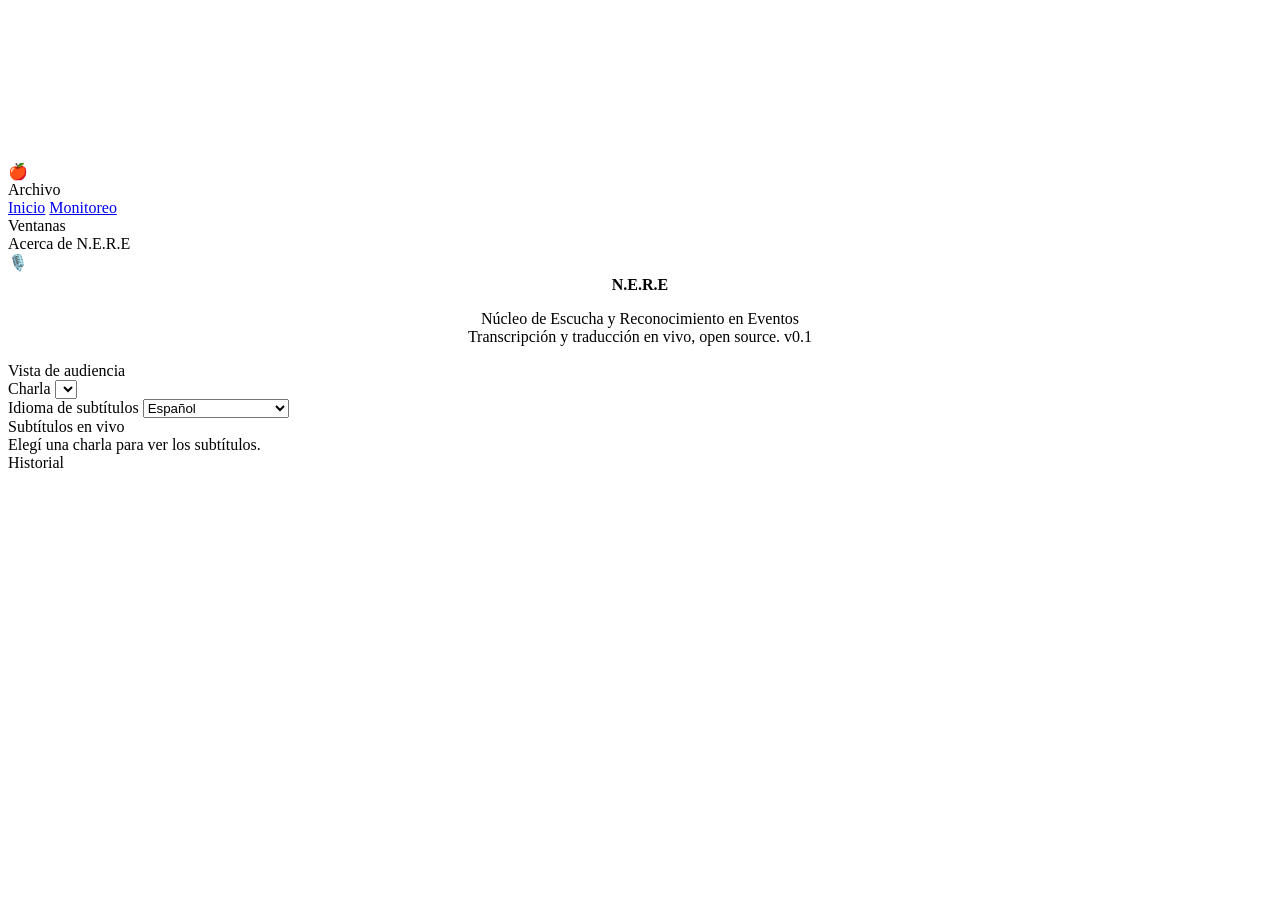
==== backend/app/static/audience.html @ 899e1128 "feat: initial commit of N.E.R.E live captioning tool Transcripcion y traduccion simultanea open sour" ====
<!doctype html>
<html lang="es">
<head>
  <meta charset="utf-8" />
  <meta name="viewport" content="width=device-width, initial-scale=1" />
  <title>Subtítulos — N.E.R.E</title>
  <link rel="stylesheet" href="/assets/desktop.css" />
</head>
<body>
  <canvas id="dither-bg"></canvas>

  <div class="mac-menubar">
    <div class="apple-logo">🍎</div>
    <div class="mac-menu">
      <div class="mac-menu-label">Archivo</div>
      <div class="mac-menu-dropdown">
        <a class="mac-menu-item" href="/">Inicio</a>
        <a class="mac-menu-item" href="/monitor">Monitoreo</a>
      </div>
    </div>
    <div class="mac-menu">
      <div class="mac-menu-label">Ventanas</div>
      <div class="mac-menu-dropdown" id="windows-menu"></div>
    </div>
    <div class="mac-clock"></div>
  </div>

  <div class="desktop">
    <div class="mac-window" data-win-id="about" data-win-title="Acerca de" data-win-x="160" data-win-y="70" data-win-w="300" data-win-h="210" data-win-start-hidden>
      <div class="mac-titlebar">
        <div class="mac-close"></div>
        <div class="mac-titlebar-title">Acerca de N.E.R.E</div>
        <div class="mac-zoom"></div>
      </div>
      <div class="mac-body">
        <div class="about-icon">🎙️</div>
        <p style="text-align:center;font-weight:700;margin:4px 0">N.E.R.E</p>
        <p class="muted" style="text-align:center">Núcleo de Escucha y Reconocimiento en Eventos<br>Transcripción y traducción en vivo, open source. v0.1</p>
      </div>
    </div>

    <div class="mac-window" data-win-id="controls" data-win-title="Vista de audiencia" data-win-x="24" data-win-y="20" data-win-w="460" data-win-h="150" data-win-min-w="360" data-win-min-h="130">
      <div class="mac-titlebar">
        <div class="mac-close"></div>
        <div class="mac-titlebar-title">Vista de audiencia</div>
        <div class="mac-zoom"></div>
      </div>
      <div class="mac-body">
        <div class="row">
          <div>
            <label>Charla</label>
            <select id="session_select"></select>
          </div>
          <div>
            <label>Idioma de subtítulos</label>
            <select id="lang_select">
              <option value="es">Español</option>
              <option value="en">Inglés</option>
              <option value="original">Original (sin traducir)</option>
            </select>
          </div>
        </div>
      </div>
    </div>

    <div class="mac-window" data-win-id="caption" data-win-title="Subtítulos en vivo" data-win-x="24" data-win-y="190" data-win-w="700" data-win-h="240" data-win-min-w="320" data-win-min-h="140">
      <div class="mac-titlebar">
        <div class="mac-close"></div>
        <div class="mac-titlebar-title">Subtítulos en vivo</div>
        <div class="mac-zoom"></div>
      </div>
      <div class="mac-body">
        <div id="caption" class="caption-box muted">Elegí una charla para ver los subtítulos.</div>
      </div>
    </div>

    <div class="mac-window" data-win-id="history" data-win-title="Historial" data-win-x="500" data-win-y="20" data-win-w="360" data-win-h="410" data-win-min-w="240" data-win-min-h="140">
      <div class="mac-titlebar">
        <div class="mac-close"></div>
        <div class="mac-titlebar-title">Historial</div>
        <div class="mac-zoom"></div>
      </div>
      <div class="mac-body">
        <div id="history" class="caption-history"></div>
      </div>
    </div>
  </div>

  <script src="/assets/dither-bg.js"></script>
  <script src="/assets/mac-wm.js"></script>
  <script src="/assets/captions-ws.js"></script>
  <script>
    const sessionSelect = document.getElementById('session_select');
    const langSelect = document.getElementById('lang_select');
    const captionEl = document.getElementById('caption');
    const historyEl = document.getElementById('history');
    let captionsHandle = null;

    const params = new URLSearchParams(location.search);

    async function loadSessions() {
      const res = await fetch('/api/sessions');
      const sessions = await res.json();
      const current = sessionSelect.value;
      sessionSelect.innerHTML = sessions.map(s =>
        `<option value="${s.id}">${s.name} (${s.status})</option>`
      ).join('');
      if (params.get('session') && !current) {
        sessionSelect.value = params.get('session');
      } else if (current) {
        sessionSelect.value = current;
      }
    }

    function renderCaption(data) {
      const lang = langSelect.value;
      const text = lang === 'original' ? data.original : (data.translations[lang] || data.original);
      captionEl.textContent = text;
      captionEl.classList.remove('muted');

      const div = document.createElement('div');
      div.textContent = `#${data.seq}  ${text}`;
      historyEl.prepend(div);
      while (historyEl.children.length > 50) historyEl.removeChild(historyEl.lastChild);
    }

    function connect() {
      if (captionsHandle) captionsHandle.stop();
      const sessionId = sessionSelect.value;
      if (!sessionId) return;
      captionEl.classList.add('muted');
      captionsHandle = connectCaptions(sessionId, renderCaption, (status) => {
        if (status === 'connected') {
          captionEl.textContent = 'Conectado. Esperando audio...';
        } else {
          captionEl.textContent = 'Desconectado, reintentando...';
        }
      });
    }

    sessionSelect.addEventListener('change', connect);
    langSelect.addEventListener('change', () => {}); // el proximo mensaje ya usa el nuevo idioma

    (async () => {
      await loadSessions();
      if (sessionSelect.value) connect();
      setInterval(loadSessions, 8000);
    })();

    MacWM.initFromDOM();
  </script>
</body>
</html>
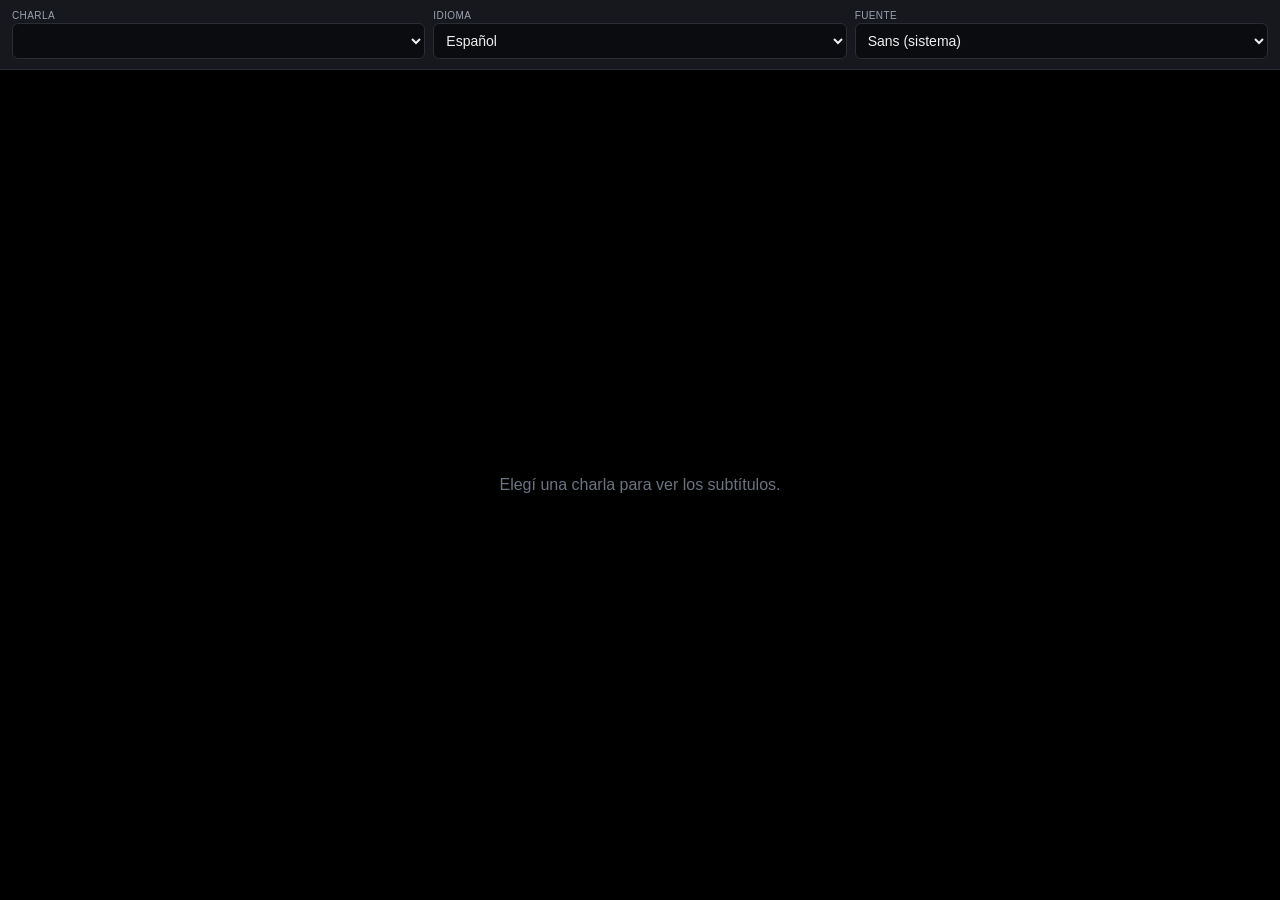
==== commit 0398dd81: "feat: traductor NMT local y control de subtitulos separado OBS/audiencia Traduccion (backend/app/tra" ====
--- a/backend/app/static/audience.html
+++ b/backend/app/static/audience.html
@@ -4,99 +4,154 @@
   <meta charset="utf-8" />
   <meta name="viewport" content="width=device-width, initial-scale=1" />
   <title>Subtítulos — N.E.R.E</title>
-  <link rel="stylesheet" href="/assets/desktop.css" />
+  <style>
+    :root {
+      --bg: #000000;
+      --fg: #ffffff;
+      --panel-bg: #16181d;
+      --panel-border: #2a2d34;
+      --accent: #2c6e49;
+    }
+    * { box-sizing: border-box; }
+    html, body {
+      margin: 0;
+      height: 100%;
+      background: #0b0c0f;
+      color: #eee;
+      font-family: -apple-system, BlinkMacSystemFont, "Segoe UI", Roboto, sans-serif;
+      -webkit-tap-highlight-color: transparent;
+    }
+    body {
+      display: flex;
+      flex-direction: column;
+      overflow: hidden;
+    }
+
+    #topbar {
+      flex: 0 0 auto;
+      display: flex;
+      flex-wrap: wrap;
+      gap: 8px;
+      padding: 10px 12px;
+      background: var(--panel-bg);
+      border-bottom: 1px solid var(--panel-border);
+    }
+    #topbar .field {
+      flex: 1 1 140px;
+      min-width: 110px;
+      display: flex;
+      flex-direction: column;
+      gap: 2px;
+    }
+    #topbar label {
+      font-size: 10px;
+      text-transform: uppercase;
+      letter-spacing: 0.04em;
+      color: #9aa1af;
+    }
+    #topbar select {
+      width: 100%;
+      padding: 8px;
+      font-size: 14px;
+      background: #0b0c0f;
+      color: #eee;
+      border: 1px solid var(--panel-border);
+      border-radius: 6px;
+    }
+
+    #stage {
+      flex: 1 1 auto;
+      min-height: 0;
+      background: var(--bg);
+      display: flex;
+    }
+    #caption {
+      flex: 1 1 auto;
+      overflow-y: auto;
+      padding: 16px;
+      text-align: left;
+      line-height: 1.5;
+      color: var(--fg);
+    }
+    #caption.muted { color: #6b7280; display: flex; align-items: center; justify-content: center; text-align: center; }
+    #caption .caption-line { padding: 0.2em 0; }
+    #caption .caption-line:last-child { font-weight: 700; }
+  </style>
 </head>
 <body>
-  <canvas id="dither-bg"></canvas>
-
-  <div class="mac-menubar">
-    <div class="apple-logo">🍎</div>
-    <div class="mac-menu">
-      <div class="mac-menu-label">Archivo</div>
-      <div class="mac-menu-dropdown">
-        <a class="mac-menu-item" href="/">Inicio</a>
-        <a class="mac-menu-item" href="/monitor">Monitoreo</a>
-      </div>
+  <div id="topbar">
+    <div class="field">
+      <label for="session_select">Charla</label>
+      <select id="session_select"></select>
     </div>
-    <div class="mac-menu">
-      <div class="mac-menu-label">Ventanas</div>
-      <div class="mac-menu-dropdown" id="windows-menu"></div>
+    <div class="field">
+      <label for="lang_select">Idioma</label>
+      <select id="lang_select">
+        <option value="es">Español</option>
+        <option value="en">Inglés</option>
+        <option value="original">Original (sin traducir)</option>
+      </select>
     </div>
-    <div class="mac-clock"></div>
-  </div>
-
-  <div class="desktop">
-    <div class="mac-window" data-win-id="about" data-win-title="Acerca de" data-win-x="160" data-win-y="70" data-win-w="300" data-win-h="210" data-win-start-hidden>
-      <div class="mac-titlebar">
-        <div class="mac-close"></div>
-        <div class="mac-titlebar-title">Acerca de N.E.R.E</div>
-        <div class="mac-zoom"></div>
-      </div>
-      <div class="mac-body">
-        <div class="about-icon">🎙️</div>
-        <p style="text-align:center;font-weight:700;margin:4px 0">N.E.R.E</p>
-        <p class="muted" style="text-align:center">Núcleo de Escucha y Reconocimiento en Eventos<br>Transcripción y traducción en vivo, open source. v0.1</p>
-      </div>
-    </div>
-
-    <div class="mac-window" data-win-id="controls" data-win-title="Vista de audiencia" data-win-x="24" data-win-y="20" data-win-w="460" data-win-h="150" data-win-min-w="360" data-win-min-h="130">
-      <div class="mac-titlebar">
-        <div class="mac-close"></div>
-        <div class="mac-titlebar-title">Vista de audiencia</div>
-        <div class="mac-zoom"></div>
-      </div>
-      <div class="mac-body">
-        <div class="row">
-          <div>
-            <label>Charla</label>
-            <select id="session_select"></select>
-          </div>
-          <div>
-            <label>Idioma de subtítulos</label>
-            <select id="lang_select">
-              <option value="es">Español</option>
-              <option value="en">Inglés</option>
-              <option value="original">Original (sin traducir)</option>
-            </select>
-          </div>
-        </div>
-      </div>
-    </div>
-
-    <div class="mac-window" data-win-id="caption" data-win-title="Subtítulos en vivo" data-win-x="24" data-win-y="190" data-win-w="700" data-win-h="240" data-win-min-w="320" data-win-min-h="140">
-      <div class="mac-titlebar">
-        <div class="mac-close"></div>
-        <div class="mac-titlebar-title">Subtítulos en vivo</div>
-        <div class="mac-zoom"></div>
-      </div>
-      <div class="mac-body">
-        <div id="caption" class="caption-box muted">Elegí una charla para ver los subtítulos.</div>
-      </div>
-    </div>
-
-    <div class="mac-window" data-win-id="history" data-win-title="Historial" data-win-x="500" data-win-y="20" data-win-w="360" data-win-h="410" data-win-min-w="240" data-win-min-h="140">
-      <div class="mac-titlebar">
-        <div class="mac-close"></div>
-        <div class="mac-titlebar-title">Historial</div>
-        <div class="mac-zoom"></div>
-      </div>
-      <div class="mac-body">
-        <div id="history" class="caption-history"></div>
-      </div>
+    <div class="field">
+      <label for="font_select">Fuente</label>
+      <select id="font_select">
+        <option value="system">Sans (sistema)</option>
+        <option value="serif">Serif</option>
+        <option value="monospace">Monoespaciada</option>
+        <option value="display">Display / impacto</option>
+        <option value="dyslexic">Legible (OpenDyslexic-like)</option>
+      </select>
     </div>
   </div>
 
-  <script src="/assets/dither-bg.js"></script>
-  <script src="/assets/mac-wm.js"></script>
+  <div id="stage"><div id="caption" class="muted">Elegí una charla para ver los subtítulos.</div></div>
+
   <script src="/assets/captions-ws.js"></script>
   <script>
+    const FONT_STACKS = {
+      system: '-apple-system, BlinkMacSystemFont, "Segoe UI", Roboto, sans-serif',
+      serif: 'Georgia, "Times New Roman", serif',
+      monospace: 'Menlo, Monaco, "Courier New", monospace',
+      display: 'Impact, "Arial Black", sans-serif',
+      // Sans humanista con letras bien diferenciadas -- ayuda a lectores con
+      // dislexia sin necesitar bajar una fuente aparte (OpenDyslexic real no
+      // esta instalada por defecto en casi ningun sistema).
+      dyslexic: 'Verdana, "Comic Sans MS", sans-serif',
+    };
+    const FONT_STORAGE_KEY = 'nere_audience_font_v1';
+
     const sessionSelect = document.getElementById('session_select');
     const langSelect = document.getElementById('lang_select');
+    const fontSelect = document.getElementById('font_select');
     const captionEl = document.getElementById('caption');
-    const historyEl = document.getElementById('history');
     let captionsHandle = null;
+    let currentStyle = null; // ultimo audience_style que mando el servidor
 
     const params = new URLSearchParams(location.search);
+
+    // ---------- Fuente: eleccion personal de quien lee, no del operador ----------
+    function applyFont() {
+      const saved = localStorage.getItem(FONT_STORAGE_KEY);
+      const family = saved || (currentStyle && currentStyle.font_family) || 'system';
+      fontSelect.value = family;
+      captionEl.style.fontFamily = FONT_STACKS[family] || FONT_STACKS.system;
+    }
+    fontSelect.addEventListener('change', () => {
+      try { localStorage.setItem(FONT_STORAGE_KEY, fontSelect.value); } catch (e) {}
+      applyFont();
+    });
+
+    // ---------- Estilo que manda el operador (color, fondo, tamaño, contorno) ----------
+    function applyStyle(s) {
+      currentStyle = s;
+      applyFont();
+      captionEl.style.color = s.text_color;
+      captionEl.style.fontSize = s.font_size + 'px';
+      captionEl.style.webkitTextStroke = s.outline_enabled ? `1px ${s.outline_color}` : '';
+      const stage = document.getElementById('stage');
+      stage.style.background = s.bg_mode === 'solid' ? s.bg_color : '#0b0c0f';
+      captionEl.style.background = s.bg_mode === 'behind_text' ? s.bg_color : 'transparent';
+    }
 
     async function loadSessions() {
       const res = await fetch('/api/sessions');
@@ -112,16 +167,20 @@
       }
     }
 
-    function renderCaption(data) {
+    const MAX_LINES = 300; // tope para no acumular infinito en una charla larga
+
+    function appendCaption(data) {
       const lang = langSelect.value;
       const text = lang === 'original' ? data.original : (data.translations[lang] || data.original);
-      captionEl.textContent = text;
+      if (!captionEl.querySelector('.caption-line')) captionEl.textContent = ''; // saca "Esperando audio..."
       captionEl.classList.remove('muted');
 
       const div = document.createElement('div');
-      div.textContent = `#${data.seq}  ${text}`;
-      historyEl.prepend(div);
-      while (historyEl.children.length > 50) historyEl.removeChild(historyEl.lastChild);
+      div.className = 'caption-line';
+      div.textContent = `- ${text}`;
+      captionEl.appendChild(div);
+      while (captionEl.children.length > MAX_LINES) captionEl.removeChild(captionEl.firstChild);
+      captionEl.scrollTop = captionEl.scrollHeight; // siempre mostrar la linea nueva, historial arriba
     }
 
     function connect() {
@@ -129,11 +188,15 @@
       const sessionId = sessionSelect.value;
       if (!sessionId) return;
       captionEl.classList.add('muted');
-      captionsHandle = connectCaptions(sessionId, renderCaption, (status) => {
-        if (status === 'connected') {
+      captionEl.textContent = '';
+      captionsHandle = connectCaptions(sessionId, (data) => {
+        if (data.type === 'audience_style') applyStyle(data);
+        else if (data.type === 'caption') appendCaption(data);
+      }, (status) => {
+        if (status === 'connected' && !captionEl.children.length) {
           captionEl.textContent = 'Conectado. Esperando audio...';
-        } else {
-          captionEl.textContent = 'Desconectado, reintentando...';
+        } else if (status !== 'connected') {
+          captionEl.classList.add('muted');
         }
       });
     }
@@ -146,8 +209,6 @@
       if (sessionSelect.value) connect();
       setInterval(loadSessions, 8000);
     })();
-
-    MacWM.initFromDOM();
   </script>
 </body>
 </html>
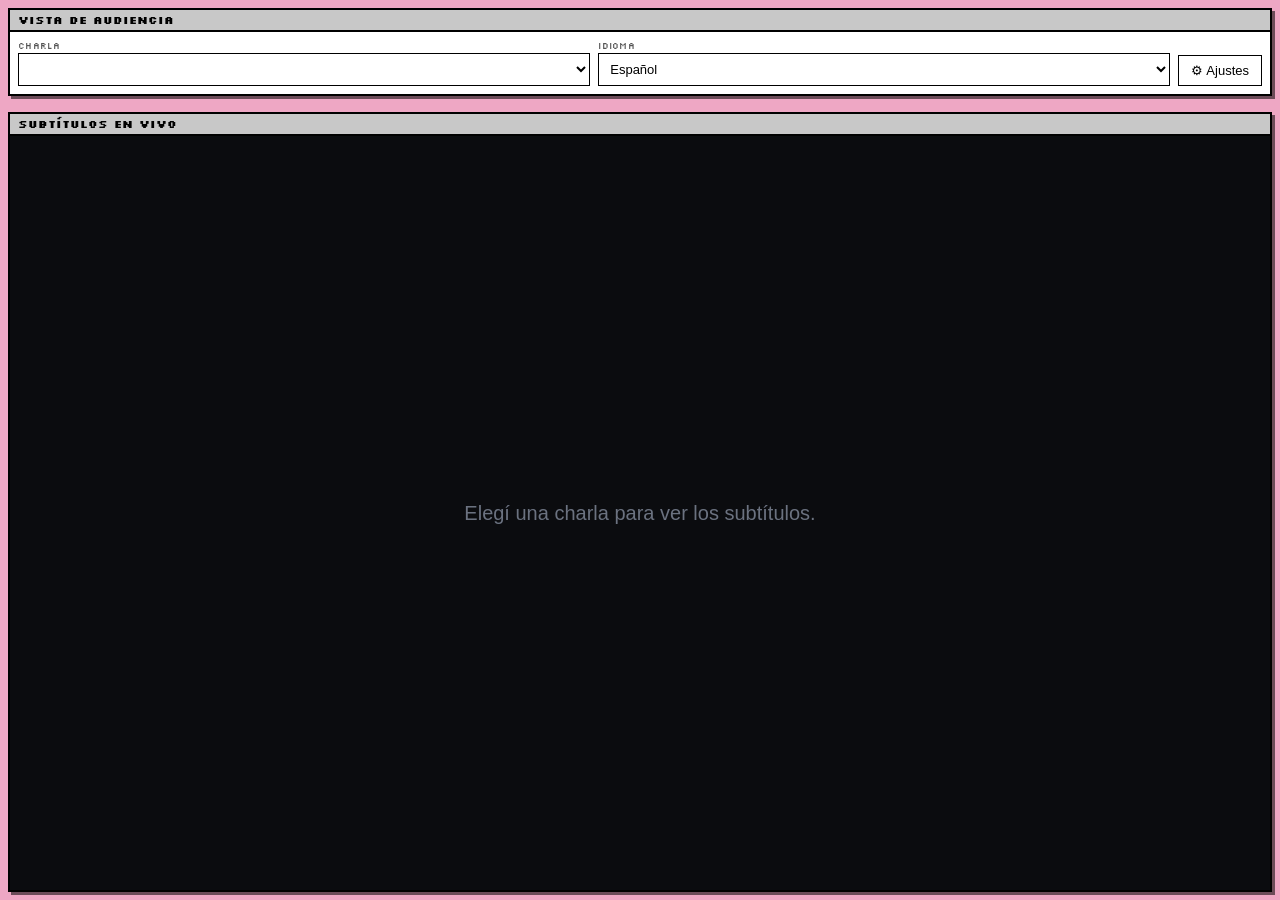
==== commit 1e579232: "feat: motor gemini_live, pantalla de sala con QR, y portugues en traduccion Motor gemini_live (backe" ====
--- a/backend/app/static/audience.html
+++ b/backend/app/static/audience.html
@@ -4,108 +4,191 @@
   <meta charset="utf-8" />
   <meta name="viewport" content="width=device-width, initial-scale=1" />
   <title>Subtítulos — N.E.R.E</title>
+  <link rel="preconnect" href="https://fonts.googleapis.com">
   <style>
+    @import url('https://fonts.googleapis.com/css2?family=Silkscreen:wght@400;700&display=swap');
+
     :root {
-      --bg: #000000;
-      --fg: #ffffff;
-      --panel-bg: #16181d;
-      --panel-border: #2a2d34;
-      --accent: #2c6e49;
+      --pink: #eea7c4;
+      --mac-black: #000000;
+      --mac-white: #ffffff;
+      --mac-gray: #c8c8c8;
     }
     * { box-sizing: border-box; }
     html, body {
       margin: 0;
       height: 100%;
-      background: #0b0c0f;
-      color: #eee;
-      font-family: -apple-system, BlinkMacSystemFont, "Segoe UI", Roboto, sans-serif;
-      -webkit-tap-highlight-color: transparent;
-    }
-    body {
+      overflow: hidden;
+      font-family: 'Silkscreen', 'Courier New', monospace;
+      font-size: 13px;
+    }
+    html { background: var(--pink); }
+    body { background: transparent; display: flex; flex-direction: column; }
+
+    canvas#dither-bg {
+      position: fixed;
+      inset: 0;
+      width: 100vw;
+      height: 100vh;
+      z-index: -1;
+      image-rendering: pixelated;
+    }
+
+    /* ---------- Paneles tipo "ventana", fijos (sin drag) ---------- */
+    .panel {
+      background: var(--mac-white);
+      border: 2px solid var(--mac-black);
+      box-shadow: 3px 3px 0 rgba(0,0,0,0.55);
+      margin: 8px;
+      flex: 0 0 auto;
+    }
+    .panel-titlebar {
+      height: 22px;
+      background: var(--mac-gray);
+      border-bottom: 2px solid var(--mac-black);
       display: flex;
-      flex-direction: column;
-      overflow: hidden;
-    }
-
-    #topbar {
-      flex: 0 0 auto;
+      align-items: center;
+      padding: 0 8px;
+      font-size: 11px;
+      font-weight: 700;
+    }
+    .panel-body { padding: 8px; }
+
+    #controls.panel { display: flex; flex-direction: column; }
+    #controls-row {
       display: flex;
       flex-wrap: wrap;
       gap: 8px;
-      padding: 10px 12px;
-      background: var(--panel-bg);
-      border-bottom: 1px solid var(--panel-border);
-    }
-    #topbar .field {
-      flex: 1 1 140px;
-      min-width: 110px;
+      align-items: flex-end;
+    }
+    #controls-row .field {
+      flex: 1 1 120px;
+      min-width: 100px;
       display: flex;
       flex-direction: column;
       gap: 2px;
     }
-    #topbar label {
-      font-size: 10px;
+    #controls-row label {
+      font-size: 9px;
       text-transform: uppercase;
-      letter-spacing: 0.04em;
-      color: #9aa1af;
-    }
-    #topbar select {
+      letter-spacing: 0.03em;
+      color: #555;
+    }
+    #controls-row select, #settings-btn {
       width: 100%;
-      padding: 8px;
-      font-size: 14px;
-      background: #0b0c0f;
-      color: #eee;
-      border: 1px solid var(--panel-border);
-      border-radius: 6px;
-    }
-
+      padding: 7px;
+      font-family: -apple-system, BlinkMacSystemFont, "Segoe UI", Roboto, sans-serif;
+      font-size: 13px;
+      background: var(--mac-white);
+      border: 1px solid var(--mac-black);
+      border-radius: 0;
+    }
+    #settings-btn { cursor: pointer; flex: 0 0 auto; width: auto; padding: 7px 12px; }
+
+    /* ---------- Menu compacto de ajustes de lectura ---------- */
+    #settings-wrap { position: relative; flex: 0 0 auto; }
+    #settings-panel {
+      display: none;
+      position: absolute;
+      top: 100%;
+      right: 0;
+      margin-top: 4px;
+      width: 220px;
+      z-index: 20;
+    }
+    #settings-panel.open { display: block; }
+    #settings-panel label {
+      display: block;
+      font-size: 9px;
+      text-transform: uppercase;
+      letter-spacing: 0.03em;
+      color: #555;
+      margin: 8px 0 3px;
+    }
+    #settings-panel label:first-child { margin-top: 0; }
+    #settings-panel select, #settings-panel input[type="range"] {
+      width: 100%;
+      font-family: -apple-system, BlinkMacSystemFont, "Segoe UI", Roboto, sans-serif;
+      font-size: 13px;
+    }
+    #settings-panel select { padding: 6px; border: 1px solid var(--mac-black); }
+
+    /* ---------- Escenario de subtitulos ---------- */
     #stage {
       flex: 1 1 auto;
       min-height: 0;
-      background: var(--bg);
       display: flex;
     }
+    #stage.panel { display: flex; flex-direction: column; }
     #caption {
       flex: 1 1 auto;
       overflow-y: auto;
       padding: 16px;
       text-align: left;
       line-height: 1.5;
-      color: var(--fg);
-    }
-    #caption.muted { color: #6b7280; display: flex; align-items: center; justify-content: center; text-align: center; }
+      font-family: -apple-system, BlinkMacSystemFont, "Segoe UI", Roboto, sans-serif;
+      font-size: clamp(1rem, 4.5vw, 1.4rem);
+    }
+    #caption.muted { color: #6b7280 !important; display: flex; align-items: center; justify-content: center; text-align: center; }
     #caption .caption-line { padding: 0.2em 0; }
     #caption .caption-line:last-child { font-weight: 700; }
   </style>
 </head>
 <body>
-  <div id="topbar">
-    <div class="field">
-      <label for="session_select">Charla</label>
-      <select id="session_select"></select>
-    </div>
-    <div class="field">
-      <label for="lang_select">Idioma</label>
-      <select id="lang_select">
-        <option value="es">Español</option>
-        <option value="en">Inglés</option>
-        <option value="original">Original (sin traducir)</option>
-      </select>
-    </div>
-    <div class="field">
-      <label for="font_select">Fuente</label>
-      <select id="font_select">
-        <option value="system">Sans (sistema)</option>
-        <option value="serif">Serif</option>
-        <option value="monospace">Monoespaciada</option>
-        <option value="display">Display / impacto</option>
-        <option value="dyslexic">Legible (OpenDyslexic-like)</option>
-      </select>
+  <canvas id="dither-bg"></canvas>
+
+  <div id="controls" class="panel">
+    <div class="panel-titlebar">Vista de audiencia</div>
+    <div class="panel-body">
+      <div id="controls-row">
+        <div class="field">
+          <label for="session_select">Charla</label>
+          <select id="session_select"></select>
+        </div>
+        <div class="field">
+          <label for="lang_select">Idioma</label>
+          <select id="lang_select">
+            <option value="es">Español</option>
+            <option value="en">Inglés</option>
+            <option value="original">Original (sin traducir)</option>
+          </select>
+        </div>
+        <div id="settings-wrap">
+          <button id="settings-btn" type="button">⚙ Ajustes</button>
+          <div id="settings-panel" class="panel">
+            <div class="panel-body">
+              <label for="font_select">Fuente</label>
+              <select id="font_select">
+                <option value="system">Sans (sistema)</option>
+                <option value="serif">Serif</option>
+                <option value="monospace">Monoespaciada</option>
+                <option value="display">Display / impacto</option>
+                <option value="dyslexic">Legible (dislexia)</option>
+              </select>
+
+              <label for="theme_select">Tema</label>
+              <select id="theme_select">
+                <option value="dark">Oscuro</option>
+                <option value="light">Claro</option>
+                <option value="hc_dark">Alto contraste oscuro</option>
+                <option value="hc_light">Alto contraste claro</option>
+              </select>
+
+              <label for="size_range">Tamaño de letra (<span id="size_val"></span>px)</label>
+              <input type="range" id="size_range" min="14" max="40" step="1" value="20" />
+            </div>
+          </div>
+        </div>
+      </div>
     </div>
   </div>
 
-  <div id="stage"><div id="caption" class="muted">Elegí una charla para ver los subtítulos.</div></div>
-
+  <div id="stage" class="panel">
+    <div class="panel-titlebar">Subtítulos en vivo</div>
+    <div id="caption" class="muted">Elegí una charla para ver los subtítulos.</div>
+  </div>
+
+  <script src="/assets/dither-bg.js"></script>
   <script src="/assets/captions-ws.js"></script>
   <script>
     const FONT_STACKS = {
@@ -118,40 +201,78 @@
       // esta instalada por defecto en casi ningun sistema).
       dyslexic: 'Verdana, "Comic Sans MS", sans-serif',
     };
-    const FONT_STORAGE_KEY = 'nere_audience_font_v1';
+    const THEMES = {
+      dark: { bg: '#0b0c0f', fg: '#eeeeee' },
+      light: { bg: '#f4f4f4', fg: '#111111' },
+      hc_dark: { bg: '#000000', fg: '#ffe600' },
+      hc_light: { bg: '#ffffff', fg: '#000000' },
+    };
+    const PREFS_KEY = 'nere_audience_prefs_v2';
 
     const sessionSelect = document.getElementById('session_select');
     const langSelect = document.getElementById('lang_select');
     const fontSelect = document.getElementById('font_select');
+    const themeSelect = document.getElementById('theme_select');
+    const sizeRange = document.getElementById('size_range');
+    const sizeVal = document.getElementById('size_val');
+    const settingsBtn = document.getElementById('settings-btn');
+    const settingsPanel = document.getElementById('settings-panel');
     const captionEl = document.getElementById('caption');
     let captionsHandle = null;
-    let currentStyle = null; // ultimo audience_style que mando el servidor
 
     const params = new URLSearchParams(location.search);
 
-    // ---------- Fuente: eleccion personal de quien lee, no del operador ----------
-    function applyFont() {
-      const saved = localStorage.getItem(FONT_STORAGE_KEY);
-      const family = saved || (currentStyle && currentStyle.font_family) || 'system';
+    // ---------- Preferencias de lectura: eleccion personal de quien lee ----------
+    // Look fijo por defecto para esta vista -- es el celular de cada persona,
+    // no algo que controle el operador (eso es /screen y /overlay). Acá cada
+    // quien elige su propio tema/fuente/tamaño y queda guardado en su navegador.
+    function loadPrefs() {
+      try { return JSON.parse(localStorage.getItem(PREFS_KEY) || '{}'); } catch (e) { return {}; }
+    }
+    function savePrefs(p) {
+      try { localStorage.setItem(PREFS_KEY, JSON.stringify(p)); } catch (e) {}
+    }
+
+    function applyPrefs() {
+      const p = loadPrefs();
+      const family = p.font_family || 'system';
+      const theme = THEMES[p.theme] ? p.theme : 'dark';
+      const size = p.font_size || 20;
+
       fontSelect.value = family;
+      themeSelect.value = theme;
+      sizeRange.value = size;
+      sizeVal.textContent = size;
+
       captionEl.style.fontFamily = FONT_STACKS[family] || FONT_STACKS.system;
-    }
-    fontSelect.addEventListener('change', () => {
-      try { localStorage.setItem(FONT_STORAGE_KEY, fontSelect.value); } catch (e) {}
-      applyFont();
+      captionEl.style.setProperty('--read-bg', THEMES[theme].bg);
+      captionEl.style.background = THEMES[theme].bg;
+      captionEl.style.color = THEMES[theme].fg;
+      captionEl.style.fontSize = size + 'px';
+    }
+
+    [fontSelect, themeSelect, sizeRange].forEach((el) => {
+      el.addEventListener('input', () => {
+        sizeVal.textContent = sizeRange.value;
+        savePrefs({
+          font_family: fontSelect.value,
+          theme: themeSelect.value,
+          font_size: Number(sizeRange.value),
+        });
+        applyPrefs();
+      });
     });
-
-    // ---------- Estilo que manda el operador (color, fondo, tamaño, contorno) ----------
-    function applyStyle(s) {
-      currentStyle = s;
-      applyFont();
-      captionEl.style.color = s.text_color;
-      captionEl.style.fontSize = s.font_size + 'px';
-      captionEl.style.webkitTextStroke = s.outline_enabled ? `1px ${s.outline_color}` : '';
-      const stage = document.getElementById('stage');
-      stage.style.background = s.bg_mode === 'solid' ? s.bg_color : '#0b0c0f';
-      captionEl.style.background = s.bg_mode === 'behind_text' ? s.bg_color : 'transparent';
-    }
+    applyPrefs();
+
+    settingsBtn.addEventListener('click', (e) => {
+      e.stopPropagation();
+      settingsPanel.classList.toggle('open');
+    });
+    document.addEventListener('click', (e) => {
+      if (!settingsPanel.contains(e.target) && e.target !== settingsBtn) {
+        settingsPanel.classList.remove('open');
+      }
+    });
 
     async function loadSessions() {
       const res = await fetch('/api/sessions');
@@ -190,8 +311,7 @@
       captionEl.classList.add('muted');
       captionEl.textContent = '';
       captionsHandle = connectCaptions(sessionId, (data) => {
-        if (data.type === 'audience_style') applyStyle(data);
-        else if (data.type === 'caption') appendCaption(data);
+        if (data.type === 'caption') appendCaption(data);
       }, (status) => {
         if (status === 'connected' && !captionEl.children.length) {
           captionEl.textContent = 'Conectado. Esperando audio...';
